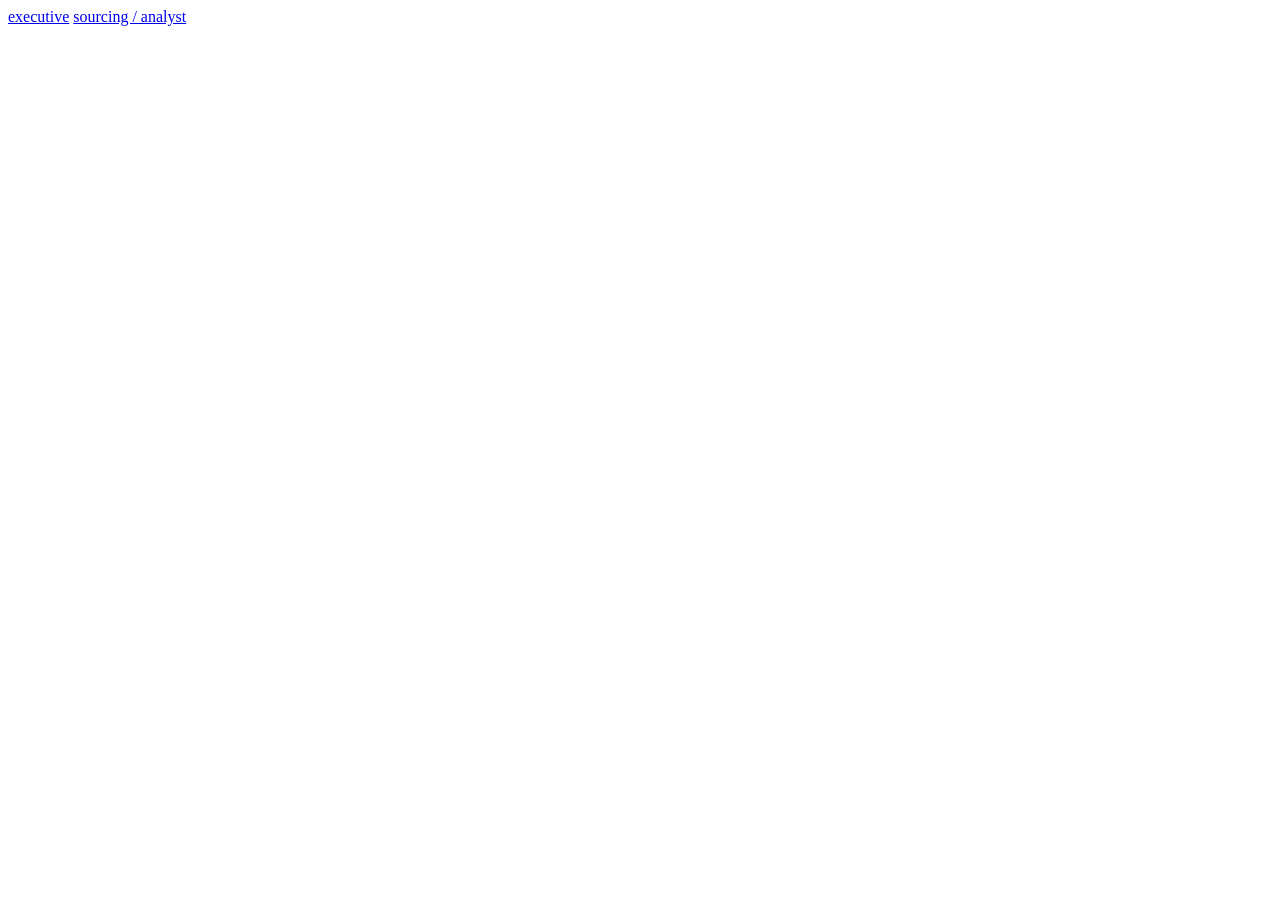
==== services/api/src/static/auth/index.html @ bbcfb91f "dashbaord" ====
<!DOCTYPE html>
<html lang='en'>
<head>
    <meta charset='UTF-8'>
    <meta name='viewport' content='width=device-width, initial-scale=1.0'>
    <title>Choose Role</title>
    <link rel="stylesheet" href="/static/auth/style.css">
</head>
<body>
    <a href='/executive'>executive</a>
    <a href='/IT'>sourcing / analyst</a>
</body>
<script src="/static/auth/script.js"></script>
</html>
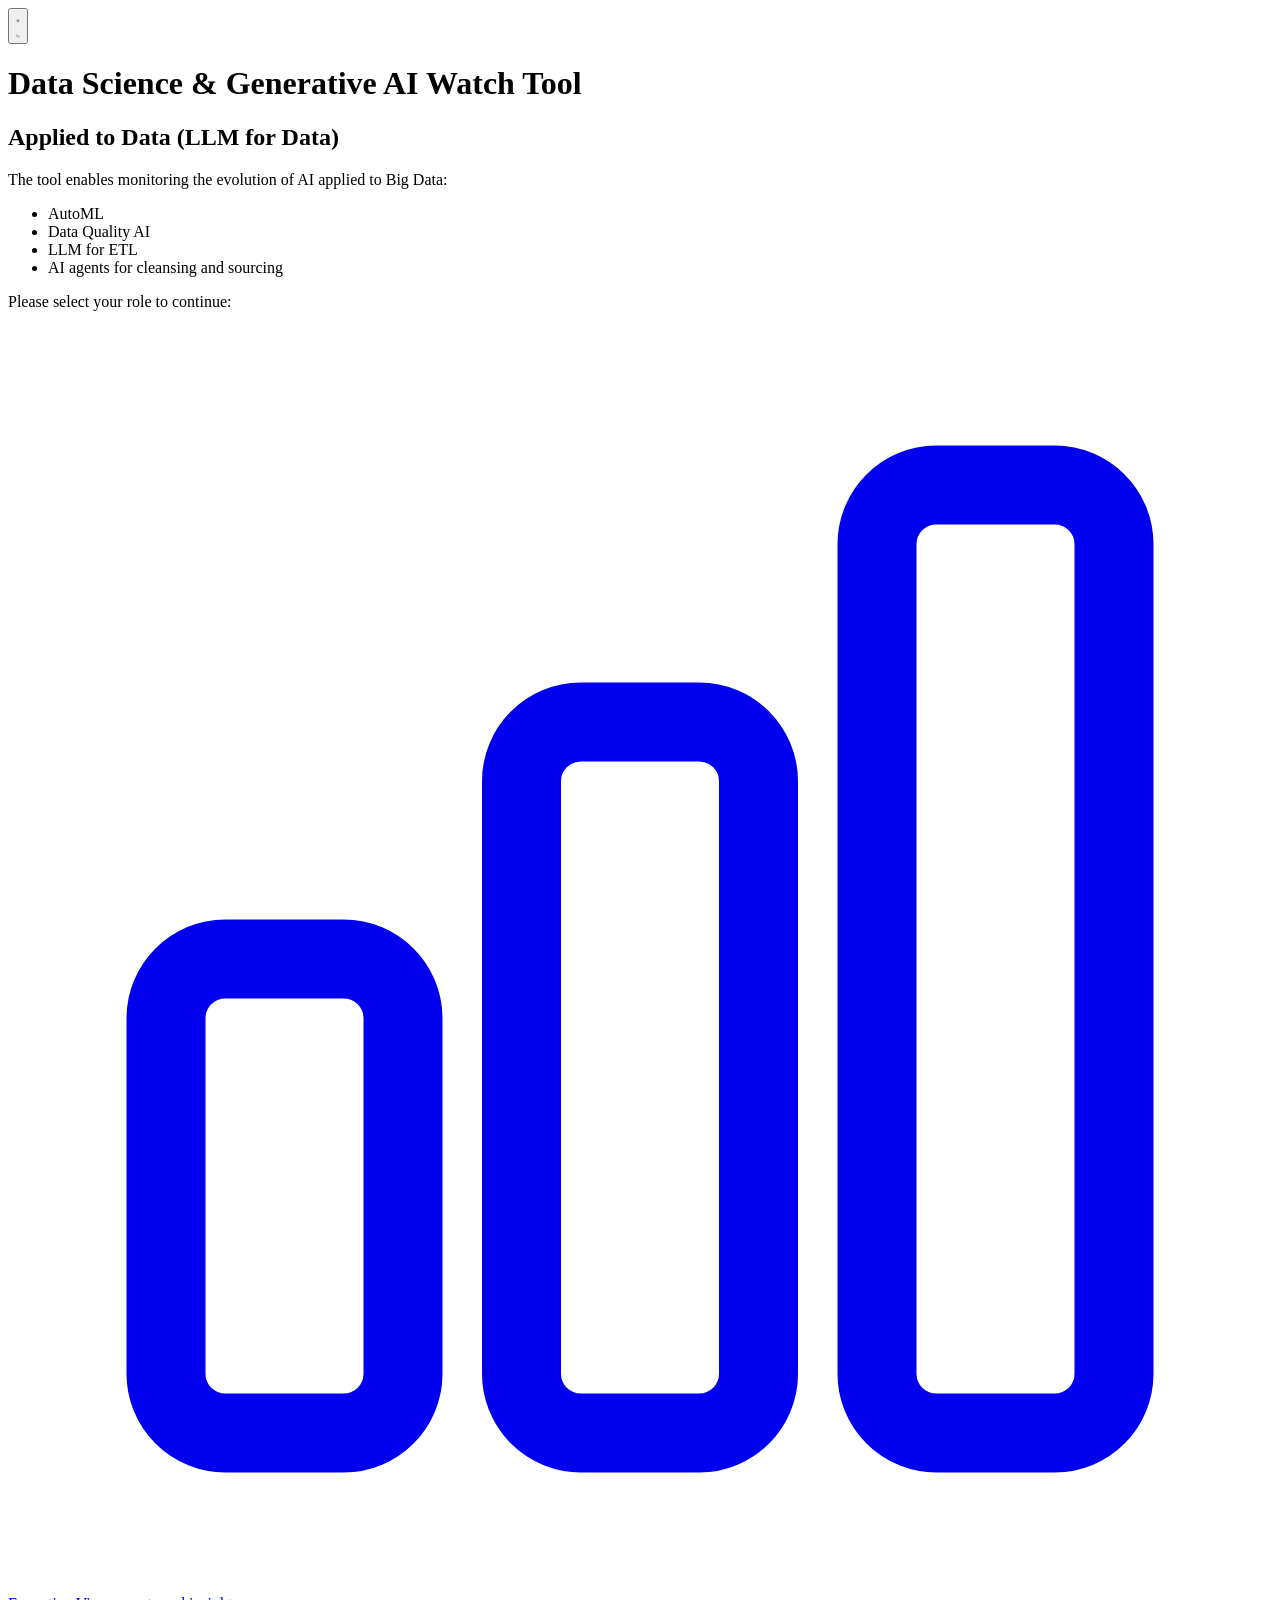
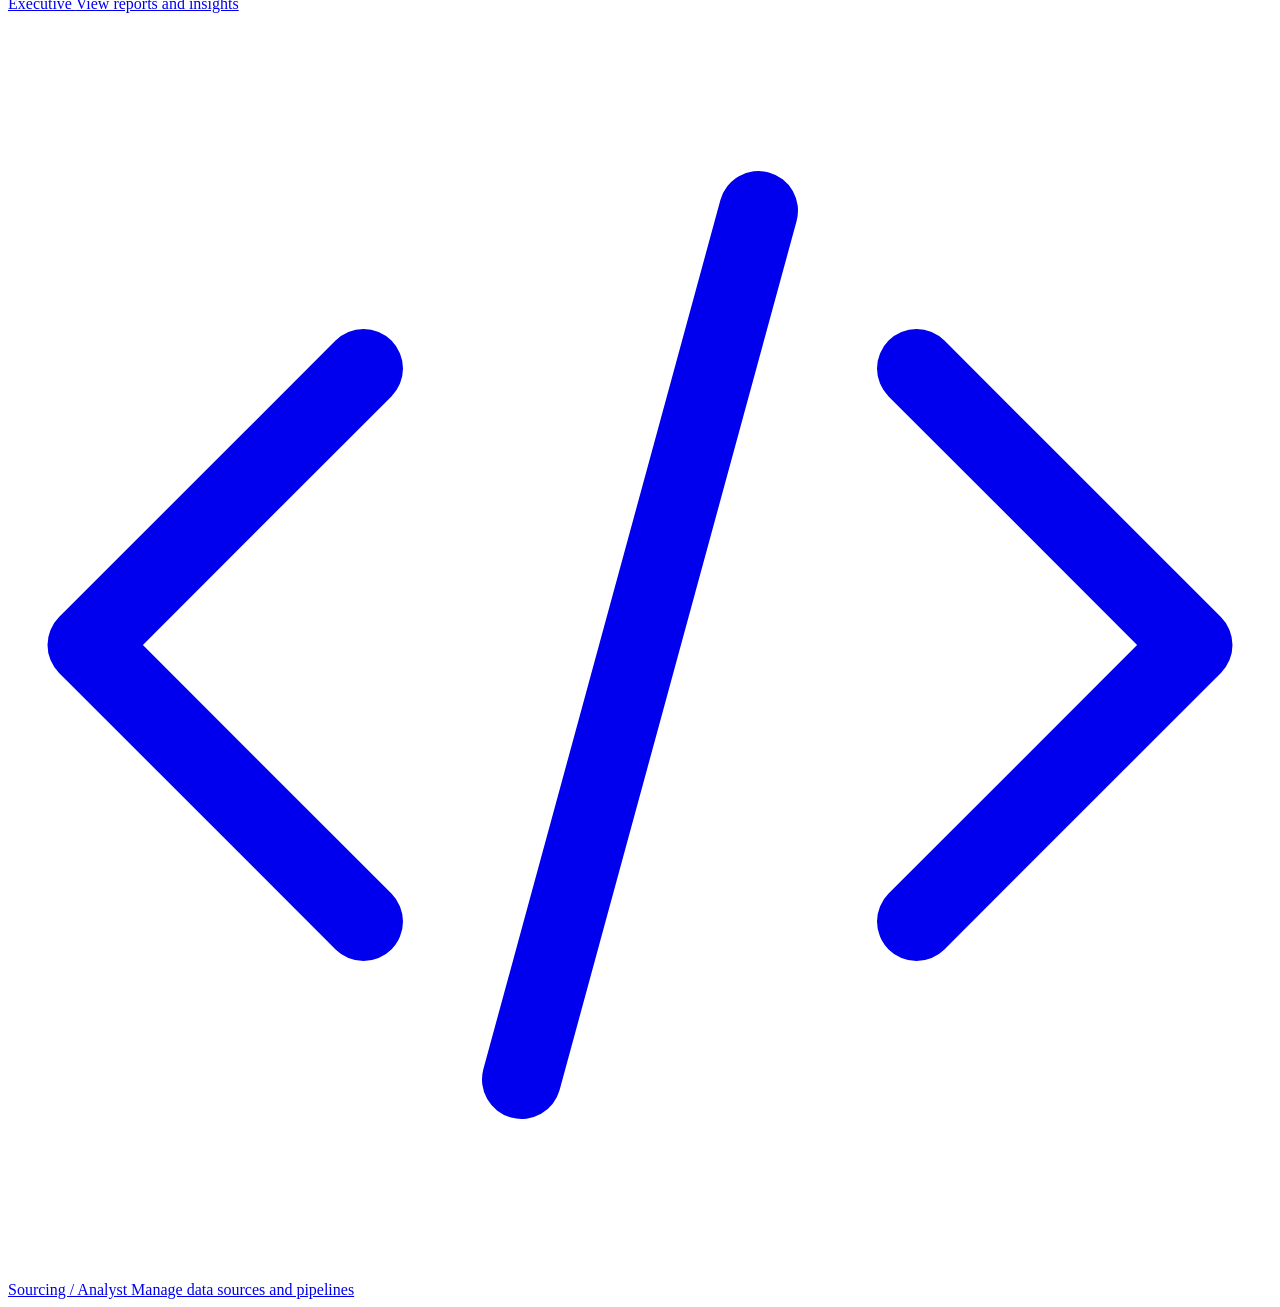
==== commit d850e542: "styling" ====
--- a/services/api/src/static/auth/index.html
+++ b/services/api/src/static/auth/index.html
@@ -1,14 +1,83 @@
 <!DOCTYPE html>
-<html lang='en'>
+<html lang="en">
 <head>
-    <meta charset='UTF-8'>
-    <meta name='viewport' content='width=device-width, initial-scale=1.0'>
-    <title>Choose Role</title>
+    <meta charset="UTF-8">
+    <meta name="viewport" content="width=device-width, initial-scale=1.0">
+    <title>Data Science & Generative AI Watch Tool</title>
+    <link rel="icon" type="image/png" href="/logo.svg">
+    <script>
+      if (
+        localStorage.plomberyTheme === 'dark' ||
+        (!('plomberyTheme' in localStorage) &&
+          window.matchMedia('(prefers-color-scheme: dark)').matches)
+      ) {
+        document.documentElement.classList.add('dark')
+      } else {
+        document.documentElement.classList.remove('dark')
+      }
+    </script>
     <link rel="stylesheet" href="/static/auth/style.css">
 </head>
 <body>
-    <a href='/executive'>executive</a>
-    <a href='/IT'>sourcing / analyst</a>
+    <div class="app-container">
+        <header class="app-header">
+            <div class="header-content">
+                <!-- Optional: Logo here -->
+            </div>
+            <button id="theme-toggle" type="button" class="theme-toggle-btn">
+                <!-- Sun Icon -->
+                <svg id="theme-icon-sun" class="theme-icon hidden" xmlns="http://www.w3.org/2000/svg" fill="none" viewBox="0 0 24 24" stroke-width="1.5" stroke="currentColor">
+                    <path stroke-linecap="round" stroke-linejoin="round" d="M12 3v2.25m6.364.386-1.591 1.591M21 12h-2.25m-.386 6.364-1.591-1.591M12 18.75V21m-4.773-4.227-1.591 1.591M5.25 12H3m4.227-4.773L5.636 5.636M15.75 12a3.75 3.75 0 1 1-7.5 0 3.75 3.75 0 0 1 7.5 0Z" />
+                </svg>
+                <!-- Moon Icon -->
+                <svg id="theme-icon-moon" class="theme-icon" xmlns="http://www.w3.org/2000/svg" fill="none" viewBox="0 0 24 24" stroke-width="1.5" stroke="currentColor">
+                    <path stroke-linecap="round" stroke-linejoin="round" d="M21.752 15.002A9.72 9.72 0 0 1 18 15.75c-5.385 0-9.75-4.365-9.75-9.75 0-1.33.266-2.597.748-3.752A9.753 9.753 0 0 0 3 11.25C3 16.635 7.365 21 12.75 21a9.753 9.753 0 0 0 9.002-5.998Z" />
+                </svg>
+            </button>
+        </header>
+
+        <main class="main-content">
+            <div class="hero-section">
+                <h1 class="hero-title">Data Science & Generative AI Watch Tool</h1>
+                <h2 class="hero-subtitle">Applied to Data (LLM for Data)</h2>
+                
+                <p class="hero-description">
+                    The tool enables monitoring the evolution of AI applied to Big Data:
+                </p>
+                <ul class="feature-list">
+                    <li>AutoML</li>
+                    <li>Data Quality AI</li>
+                    <li>LLM for ETL</li>
+                    <li>AI agents for cleansing and sourcing</li>
+                </ul>
+            </div>
+
+            <div class="role-selection">
+                <p class="role-prompt">Please select your role to continue:</p>
+                <div class="role-cards">
+                    <a href="/executive" class="role-card">
+                        <div class="role-icon">
+                            <svg xmlns="http://www.w3.org/2000/svg" fill="none" viewBox="0 0 24 24" stroke-width="1.5" stroke="currentColor">
+                                <path stroke-linecap="round" stroke-linejoin="round" d="M3 13.125C3 12.504 3.504 12 4.125 12h2.25c.621 0 1.125.504 1.125 1.125v6.75C7.5 20.496 6.996 21 6.375 21h-2.25A1.125 1.125 0 0 1 3 19.875v-6.75ZM9.75 8.625c0-.621.504-1.125 1.125-1.125h2.25c.621 0 1.125.504 1.125 1.125v11.25c0 .621-.504 1.125-1.125 1.125h-2.25a1.125 1.125 0 0 1-1.125-1.125V8.625ZM16.5 4.125c0-.621.504-1.125 1.125-1.125h2.25C20.496 3 21 3.504 21 4.125v15.75c0 .621-.504 1.125-1.125 1.125h-2.25a1.125 1.125 0 0 1-1.125-1.125V4.125Z" />
+                            </svg>
+                        </div>
+                        <span class="role-name">Executive</span>
+                        <span class="role-desc">View reports and insights</span>
+                    </a>
+                    
+                    <a href="/IT" class="role-card">
+                        <div class="role-icon">
+                            <svg xmlns="http://www.w3.org/2000/svg" fill="none" viewBox="0 0 24 24" stroke-width="1.5" stroke="currentColor">
+                                <path stroke-linecap="round" stroke-linejoin="round" d="M17.25 6.75 22.5 12l-5.25 5.25m-10.5 0L1.5 12l5.25-5.25m7.5-3-4.5 16.5" />
+                            </svg>
+                        </div>
+                        <span class="role-name">Sourcing / Analyst</span>
+                        <span class="role-desc">Manage data sources and pipelines</span>
+                    </a>
+                </div>
+            </div>
+        </main>
+    </div>
+    <script src="/static/auth/script.js"></script>
 </body>
-<script src="/static/auth/script.js"></script>
 </html>
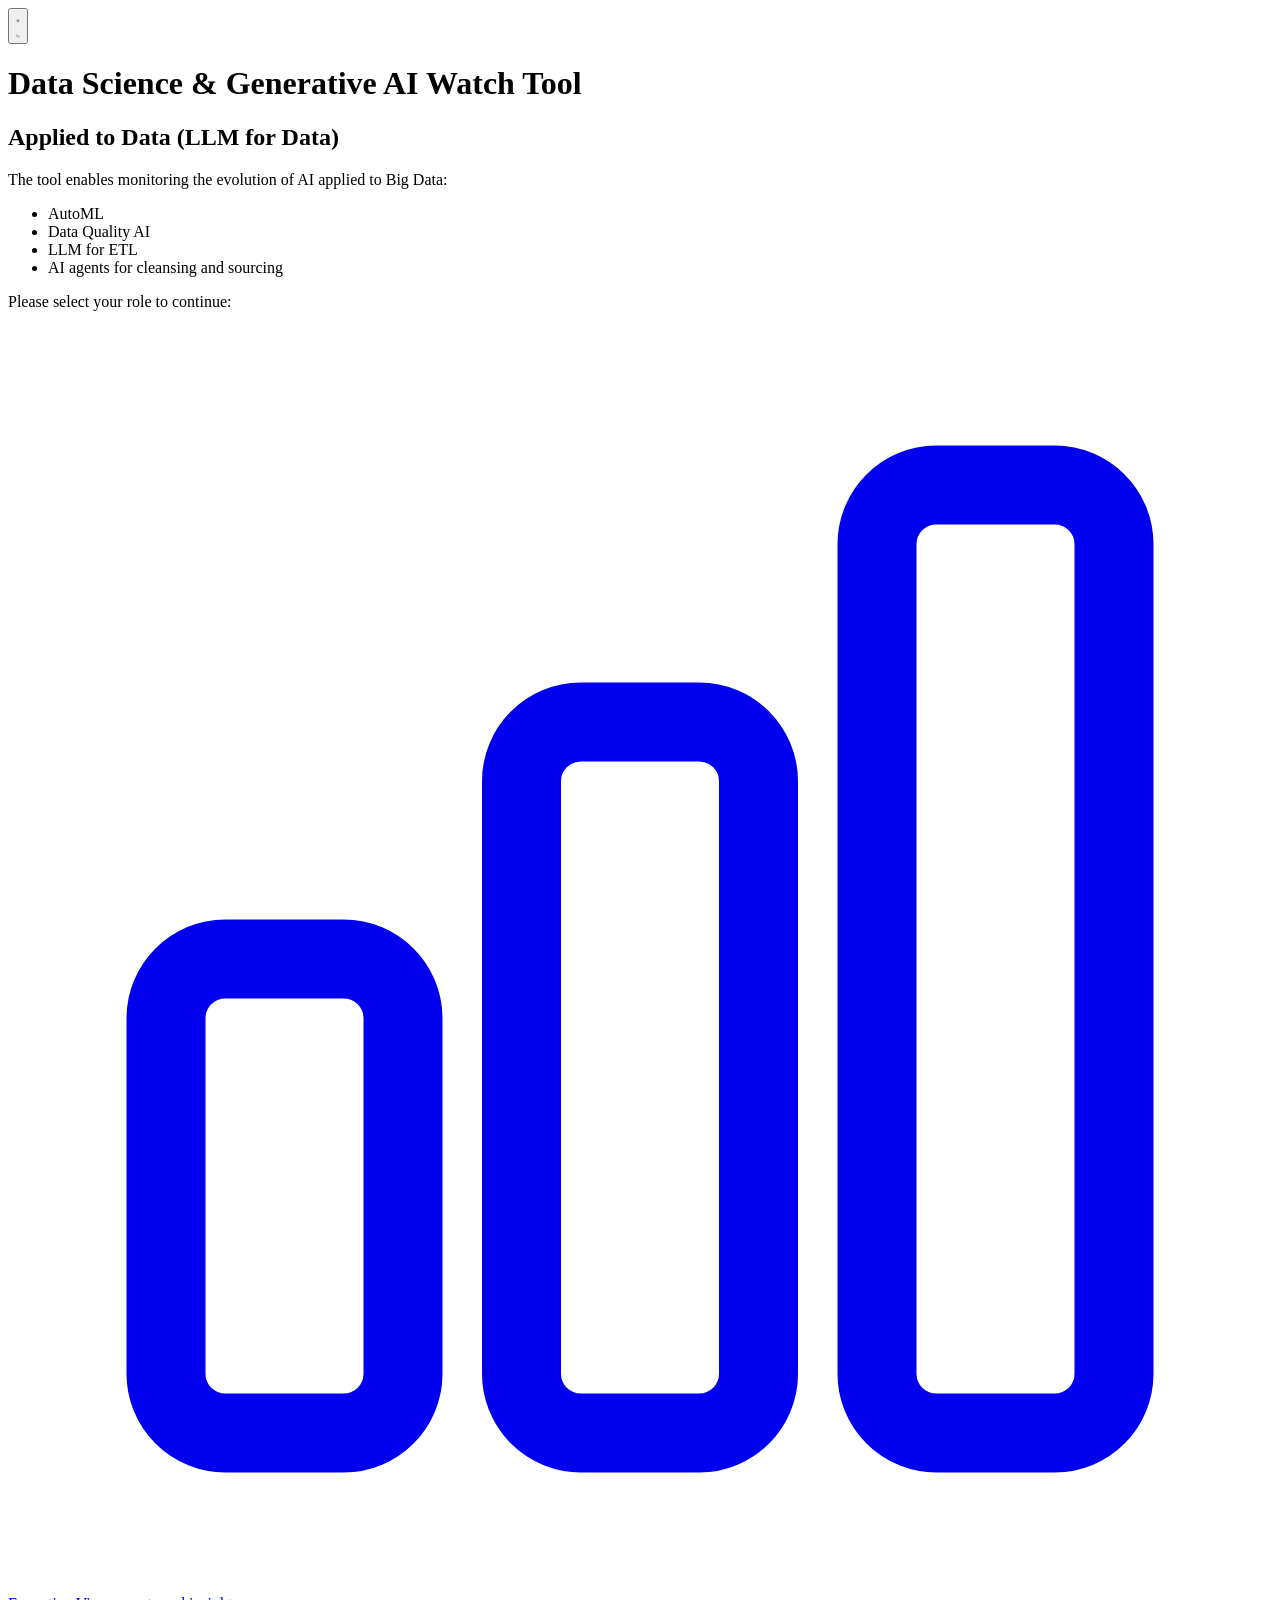
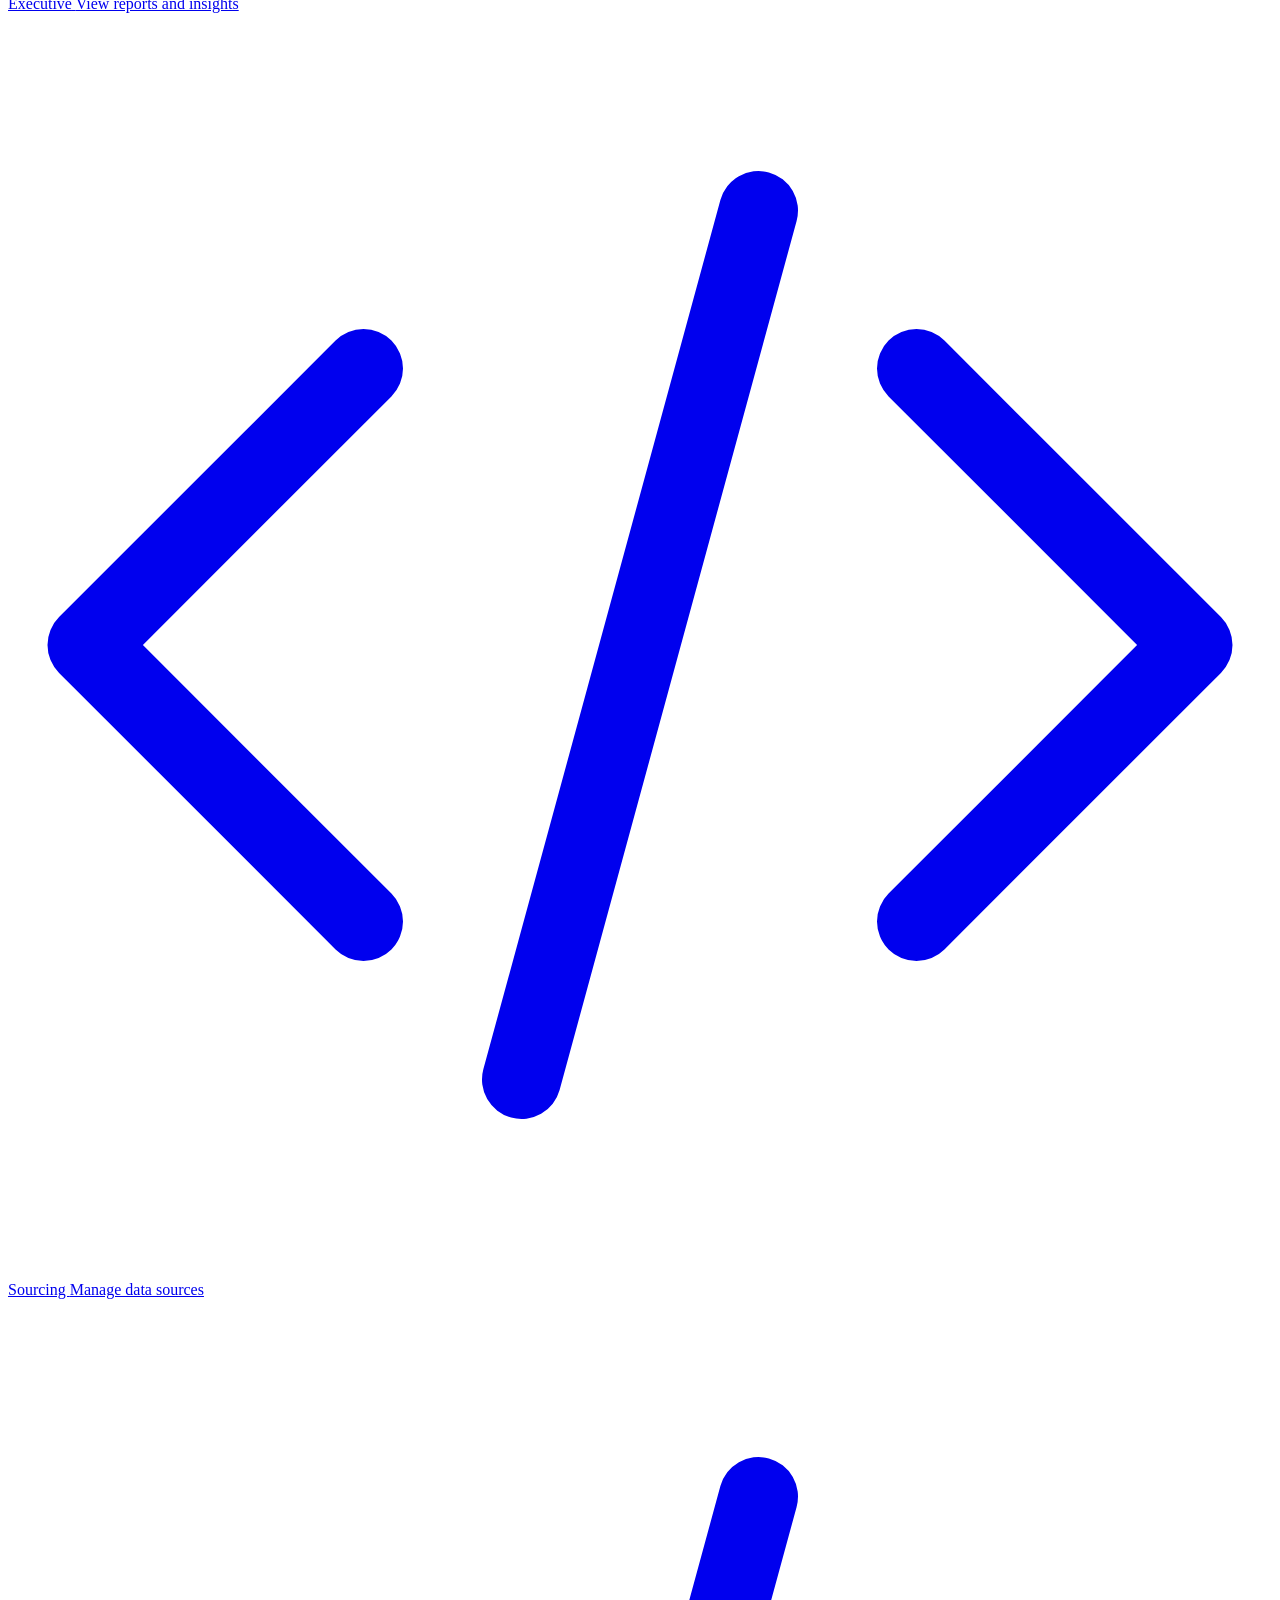
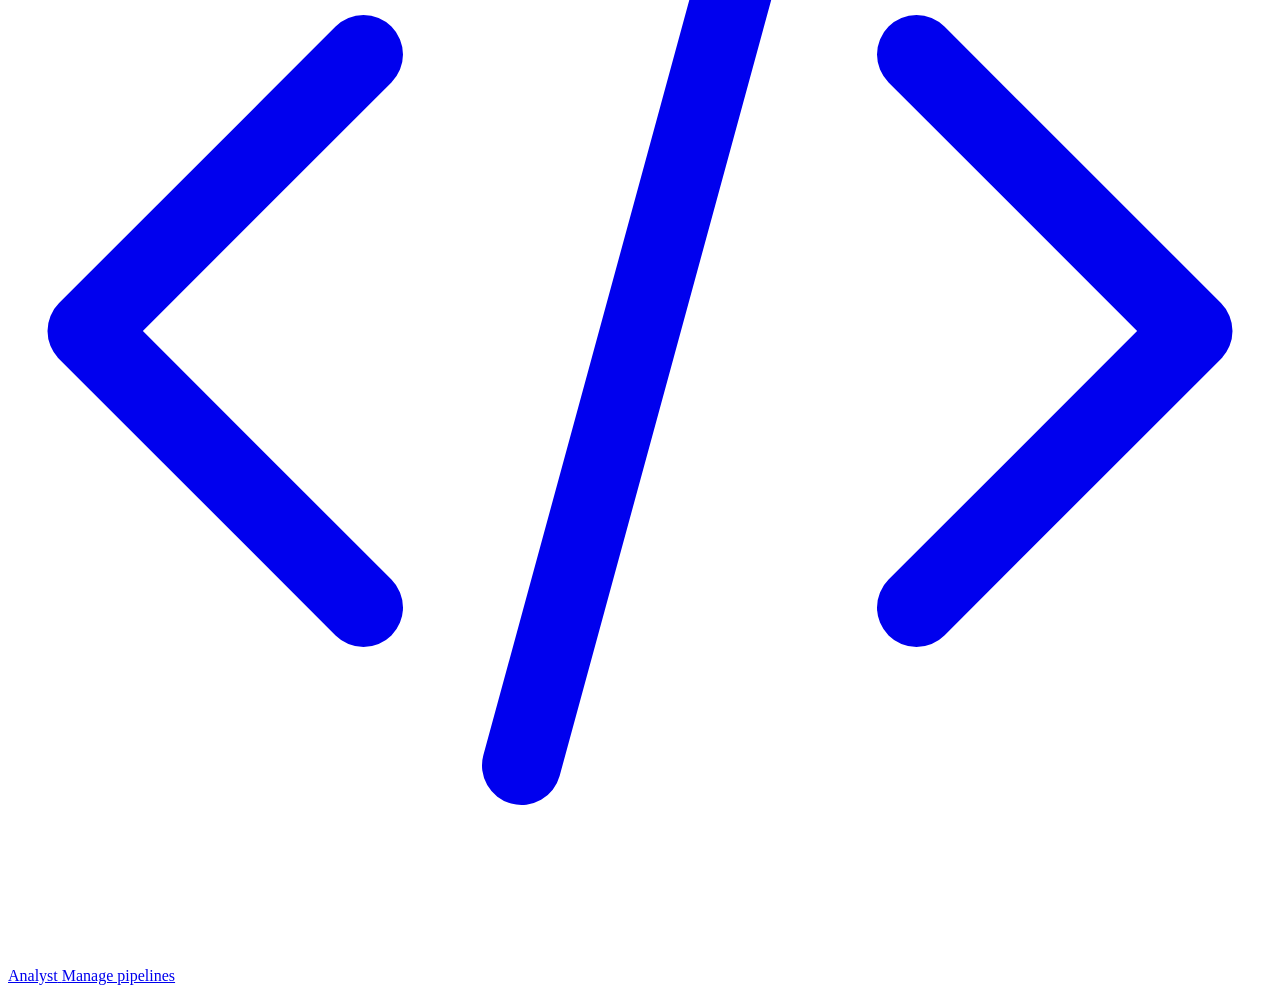
==== commit c1c6d760: "steveen's work" ====
--- a/services/api/src/static/auth/index.html
+++ b/services/api/src/static/auth/index.html
@@ -65,14 +65,24 @@
                         <span class="role-desc">View reports and insights</span>
                     </a>
                     
-                    <a href="/IT" class="role-card">
+                    <a href="/SRC" class="role-card">
                         <div class="role-icon">
                             <svg xmlns="http://www.w3.org/2000/svg" fill="none" viewBox="0 0 24 24" stroke-width="1.5" stroke="currentColor">
                                 <path stroke-linecap="round" stroke-linejoin="round" d="M17.25 6.75 22.5 12l-5.25 5.25m-10.5 0L1.5 12l5.25-5.25m7.5-3-4.5 16.5" />
                             </svg>
                         </div>
-                        <span class="role-name">Sourcing / Analyst</span>
-                        <span class="role-desc">Manage data sources and pipelines</span>
+                        <span class="role-name">Sourcing </span>
+                        <span class="role-desc">Manage data sources</span>
+                    </a>
+                    
+                    <a href="/ANAL" class="role-card">
+                        <div class="role-icon">
+                            <svg xmlns="http://www.w3.org/2000/svg" fill="none" viewBox="0 0 24 24" stroke-width="1.5" stroke="currentColor">
+                                <path stroke-linecap="round" stroke-linejoin="round" d="M17.25 6.75 22.5 12l-5.25 5.25m-10.5 0L1.5 12l5.25-5.25m7.5-3-4.5 16.5" />
+                            </svg>
+                        </div>
+                        <span class="role-name">Analyst</span>
+                        <span class="role-desc">Manage pipelines</span>
                     </a>
                 </div>
             </div>
